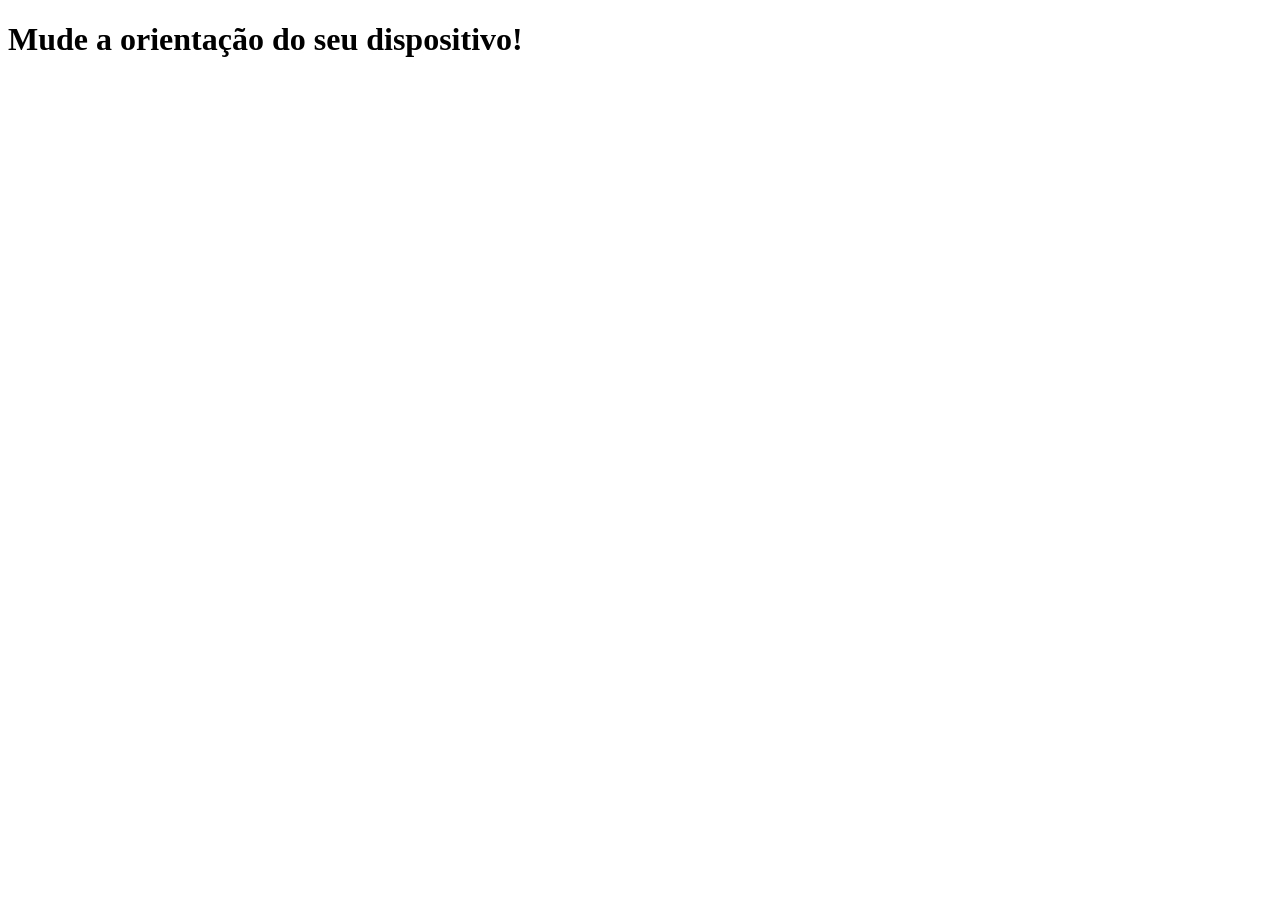
==== mq002/index.html @ 1c50e528 "atualizando as media queries" ====
<!DOCTYPE html>
<html lang="pt-Br">
<head>
    <link rel="stylesheet" href="estilos/retrato.css" media="screen" and (orientation: portrait)>
    <meta charset="UTF-8">
    <meta name="viewport" content="width=device-width, initial-scale=1.0">
    <title>Document</title>
</head>
<body>
    <h1>Mude a orientação do seu dispositivo!</h1>
</body>
</html>
---- mq002/estilos/retrato.css ----
@charset "UTF-8";
/* Aparelho em pé: portrait */
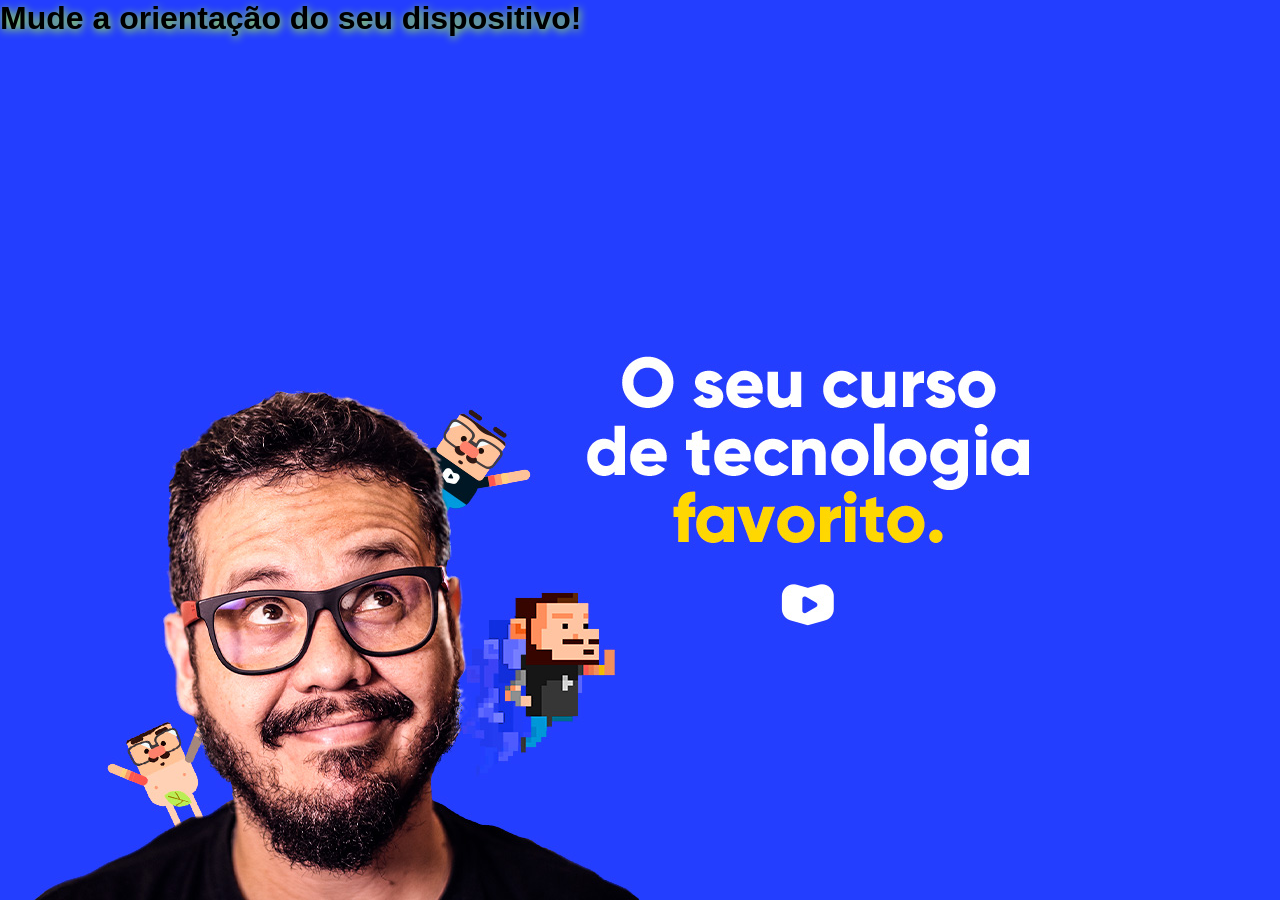
==== commit fbabebee: "novos estilos adicionados" ====
--- a/mq002/index.html
+++ b/mq002/index.html
@@ -2,6 +2,8 @@
 <html lang="pt-Br">
 <head>
     <link rel="stylesheet" href="estilos/retrato.css" media="screen" and (orientation: portrait)>
+    <link rel="stylesheet" href="estilos/style.css" media="all">
+    <link rel="stylesheet" href="estilos/paisagem.css" media="screen and (orientation: landscape)">
     <meta charset="UTF-8">
     <meta name="viewport" content="width=device-width, initial-scale=1.0">
     <title>Document</title>
--- a/mq002/estilos/retrato.css
+++ b/mq002/estilos/retrato.css
@@ -1,2 +1,6 @@
 @charset "UTF-8";
-/* Aparelho em pé: portrait */+/* Aparelho em pé: portrait */
+
+body{
+    background-image: url(../imagem/cev-portrait.jpg);
+}
--- a/mq002/estilos/style.css
+++ b/mq002/estilos/style.css
@@ -0,0 +1,23 @@
+@charset "UTF-8";
+/* Configurações gerais */
+
+*{
+    margin: 0px;
+    padding: 0px;
+    font-family: Arial, Helvetica, sans-serif;
+
+}
+
+html, body{
+    width: 100vw;
+    height: 100vh;
+    background-color: #233EFF;
+    background-size: contain;
+    background-repeat: no-repeat;
+}
+
+h1{
+    color: black;
+    text-shadow: 1px 2px 9px greenyellow
+    
+}
--- a/mq002/estilos/paisagem.css
+++ b/mq002/estilos/paisagem.css
@@ -0,0 +1,7 @@
+@charset "UTF-8";
+/* Aparelho deitado: landscape */
+
+body{
+    background-image: url(../imagem/cev-landscape.jpg);
+    background-position: left bottom;
+}
